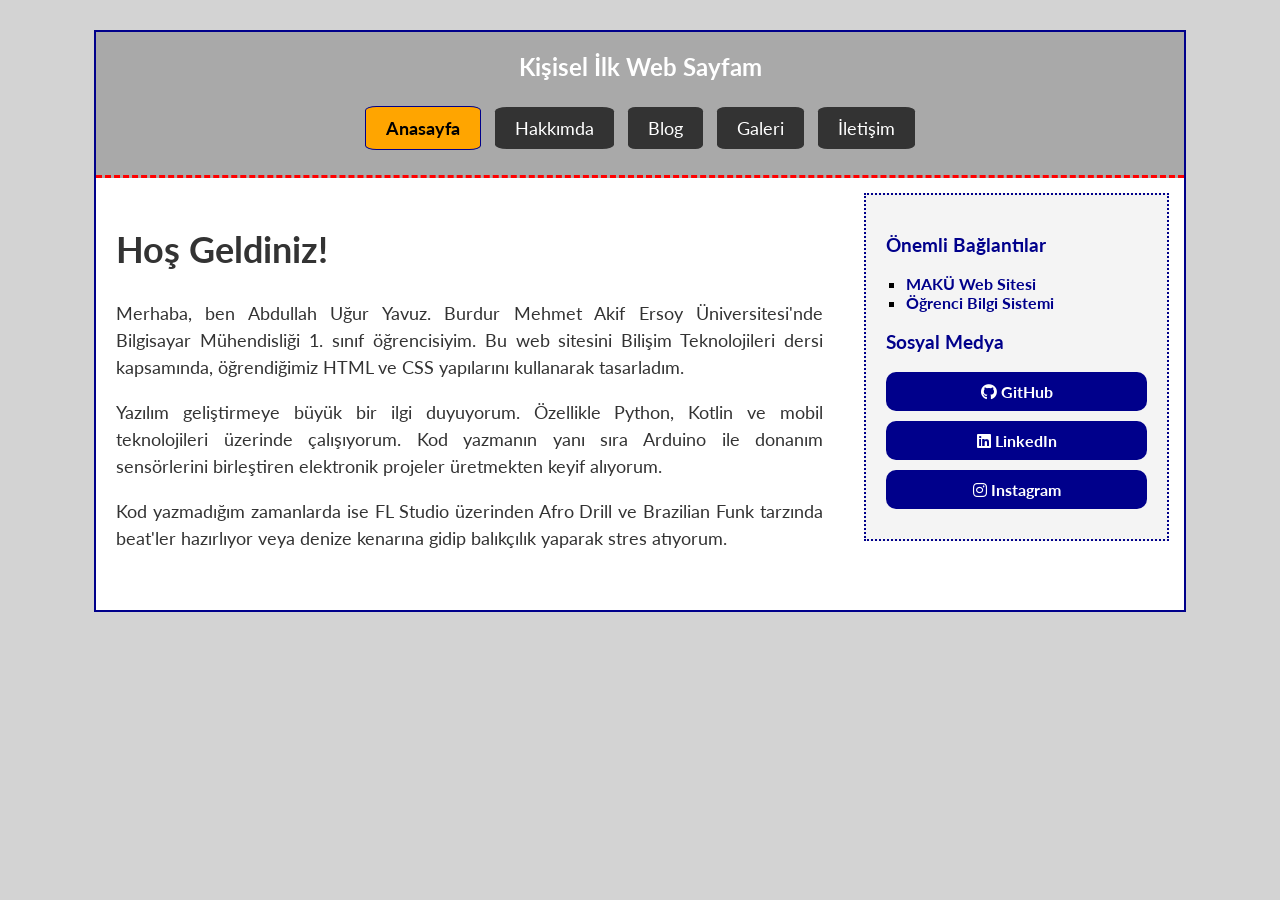
==== index.html @ 4c2c46e2 "Add files via upload" ====
<!DOCTYPE html>
<html lang="tr">
<head>
    <meta charset="UTF-8">
    <meta name="viewport" content="width=device-width, initial-scale=1.0">
    <title>Anasayfa - Abdullah Uğur Yavuz</title>
    <link rel="preconnect" href="https://fonts.googleapis.com">
    <link rel="preconnect" href="https://fonts.gstatic.com" crossorigin>
    <link href="https://fonts.googleapis.com/css2?family=Lato:wght@400;700&display=swap" rel="stylesheet">
    <link rel="stylesheet" href="https://cdnjs.cloudflare.com/ajax/libs/font-awesome/6.4.0/css/all.min.css">
    <link rel="stylesheet" href="style.css">
</head>
<body>
    <div class="container">
        <div class="header">
            <h2>Kişisel İlk Web Sayfam</h2>
            <div class="nav">
                <a href="index.html"class="active">Anasayfa</a>
                <a href="hakkimda.html">Hakkımda</a>
                <a href="blog.html">Blog</a>
                <a href="galeri.html">Galeri</a>
                <a href="iletisim.html">İletişim</a>
            </div>
        </div>

        <div class="content">
            <h1>Hoş Geldiniz!</h1>
            <p>Merhaba, ben Abdullah Uğur Yavuz. Burdur Mehmet Akif Ersoy Üniversitesi'nde Bilgisayar Mühendisliği 1. sınıf öğrencisiyim. Bu web sitesini Bilişim Teknolojileri dersi kapsamında, öğrendiğimiz HTML ve CSS yapılarını kullanarak tasarladım.</p>
            
            <p>Yazılım geliştirmeye büyük bir ilgi duyuyorum. Özellikle Python, Kotlin ve mobil teknolojileri üzerinde çalışıyorum. Kod yazmanın yanı sıra Arduino ile donanım sensörlerini birleştiren elektronik projeler üretmekten keyif alıyorum.</p>

            <p>Kod yazmadığım zamanlarda ise FL Studio üzerinden Afro Drill ve Brazilian Funk tarzında beat'ler hazırlıyor veya denize kenarına gidip balıkçılık yaparak stres atıyorum.</p>
        </div>

        <div class="sidebar">
            <h3>Önemli Bağlantılar</h3>
            <ul>
                <li><a href="https://www.mehmetakif.edu.tr/" target="_blank">MAKÜ Web Sitesi</a></li>
                <li><a href="https://obs.mehmetakif.edu.tr/" target="_blank">Öğrenci Bilgi Sistemi</a></li>
            </ul>
            
            <h3>Sosyal Medya</h3>
            <div class="social-links">
                <a href="https://github.com/uguryvuz" target="_blank"><i class="fab fa-github"></i> GitHub</a>
                <a href="https://www.linkedin.com/in/abdullah-uğur-yavuz-43b3b6385?utm_source=share_via&utm_content=profile&utm_medium=member_ios" target="_blank"><i class="fab fa-linkedin"></i> LinkedIn</a>
                <a href="https://www.instagram.com/uguryvuz/" target="_blank"><i class="fab fa-instagram"></i> Instagram</a>
            </div>
        </div>

        <div style="clear: both;"></div>
        
    </div>
</body>
</html>
---- style.css ----
@charset "UTF-8";

body {
    font-family: 'Lato', sans-serif;
    background-color: lightgrey;
    margin: 0;
    padding: 0;
}

.container {
    width: 85%;
    margin: 30px auto;
    background-color: white;
    border: 2px solid darkblue;
    padding-bottom: 20px;
}

.header {
    background-color: darkgray;
    color: white;
    text-align: center;
    padding: 20px;
    border-bottom: 3px dashed red;
}

.header h2 {
    margin-top: 0;
}

.nav a:link, .nav a:visited {
    background-color: #333;
    color: white;
    text-decoration: none;
    font-size: 18px;
    padding: 10px 20px;
    border-radius: 10%;
    margin: 5px;
    display: inline-block;
}

.nav a:hover {
    background-color: orange;
}

.nav a:active {
    background-color: black;
}

.content {
    float: left;
    width: 65%;
    padding: 20px;
    font-size: 18px;
    color: #333;
    line-height: 1.5;
    text-align: justify;
}

.sidebar {
    float: right;
    width: 28%;
    padding: 20px;
    background-color: #f4f4f4;
    border: 2px dotted darkblue;
    margin: 15px;
    min-height: auto;
    box-sizing: border-box;
}

.sidebar h3 {
    color: darkblue;
}

.sidebar ul {
    list-style-type: square; 
    padding-left: 20px;
}

.sidebar a:link, .sidebar a:visited {
    color: darkblue;
    text-decoration: none;
    font-weight: bold;
}

.sidebar a:hover {
    color: red;
}

.social-links a:link, .social-links a:visited {
    display: block;
    margin-bottom: 10px;
    background-color: darkblue;
    color: white;
    padding: 10px;
    text-align: center;
    border-radius: 10px;
    text-decoration: none;
}

.social-links a:hover {
    background-color: green;
}

@media (max-width: 768px) {
    .content, .sidebar {
        float: none;
        width: 100%;
        border-left: none;
        border-top: 3px dotted darkblue;
        box-sizing: border-box;
    }
    .container {
        width: 95%;
    }
}

.content a:link, .content a:visited {
    color: darkblue;
    font-weight: bold;
    text-decoration: underline;
}


.content a:hover {
    color: red;
}

.nav a.active {
    background-color: orange;
    color: black;
    font-weight: bold;
    border: 1px solid darkblue;
}
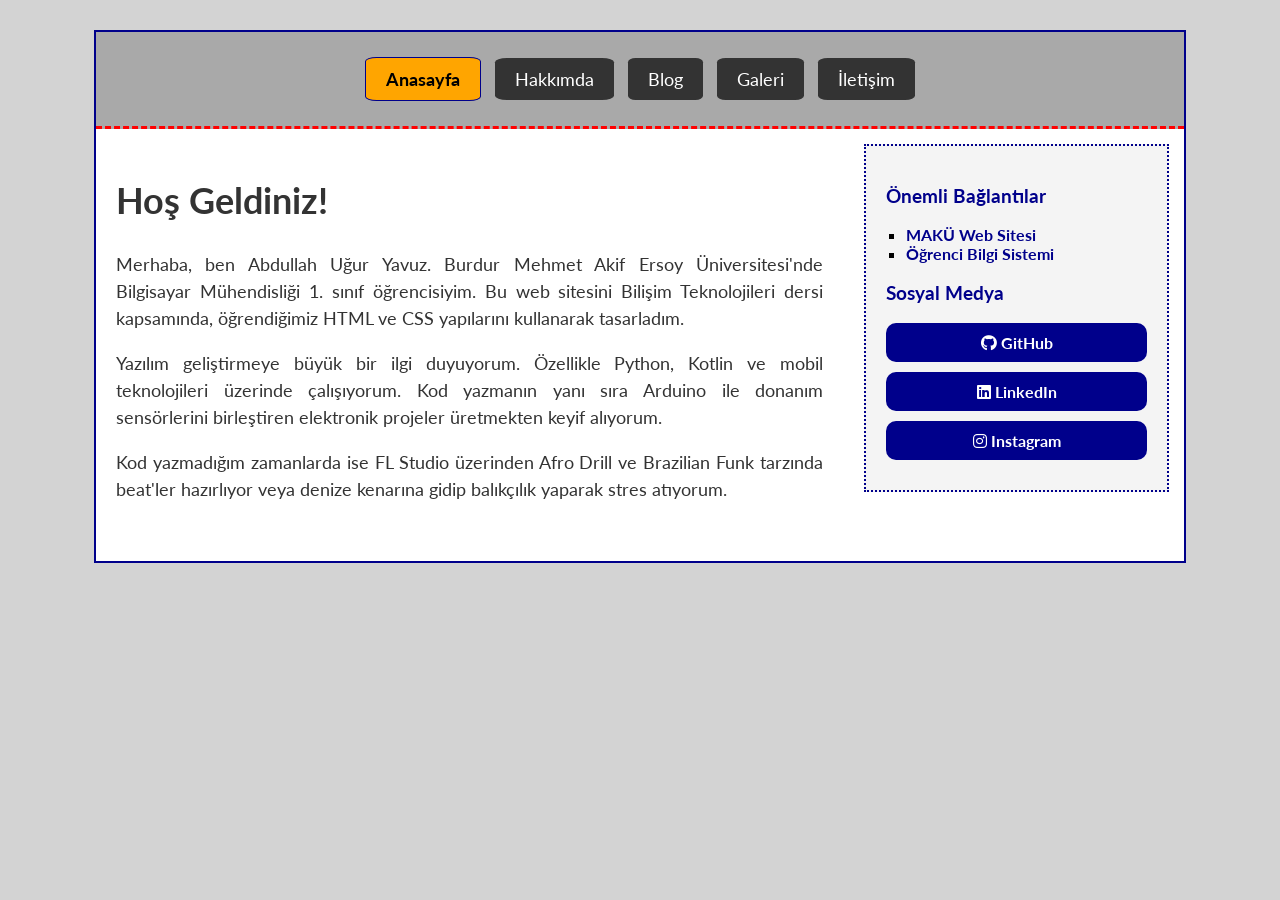
==== commit 13c2ea39: "Update index.html" ====
--- a/index.html
+++ b/index.html
@@ -13,7 +13,6 @@
 <body>
     <div class="container">
         <div class="header">
-            <h2>Kişisel İlk Web Sayfam</h2>
             <div class="nav">
                 <a href="index.html"class="active">Anasayfa</a>
                 <a href="hakkimda.html">Hakkımda</a>
@@ -51,4 +50,4 @@
         
     </div>
 </body>
-</html>+</html>
